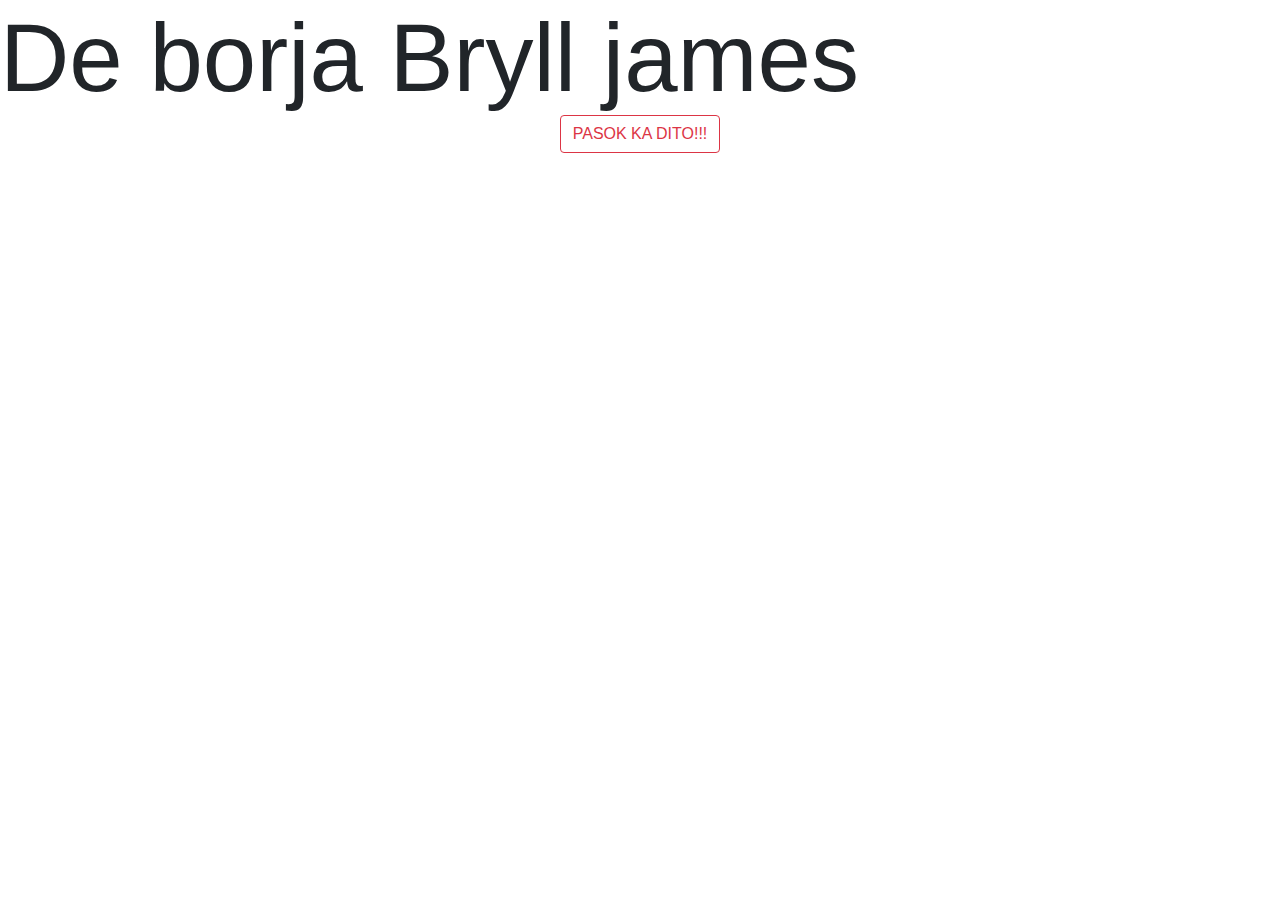
==== 123.html @ 9d058c45 "Rename index.html to 123.html" ====
<!DOCTYPE html>
<html lang="en">
<head>

    <link rel="stylesheet" href="https://stackpath.bootstrapcdn.com/bootstrap/4.3.1/css/bootstrap.min.css" integrity="sha384-ggOyR0iXCbMQv3Xipma34MD+dH/1fQ784/j6cY/iJTQUOhcWr7x9JvoRxT2MZw1T" crossorigin="anonymous">
    <meta charset="UTF-8">
    <script src="https://code.jquery.com/jquery-3.3.1.slim.min.js" integrity="sha384-q8i/X+965DzO0rT7abK41JStQIAqVgRVzpbzo5smXKp4YfRvH+8abtTE1Pi6jizo" crossorigin="anonymous"></script>
<script src="https://cdnjs.cloudflare.com/ajax/libs/popper.js/1.14.7/umd/popper.min.js" integrity="sha384-UO2eT0CpHqdSJQ6hJty5KVphtPhzWj9WO1clHTMGa3JDZwrnQq4sF86dIHNDz0W1" crossorigin="anonymous"></script>
<script src="https://stackpath.bootstrapcdn.com/bootstrap/4.3.1/js/bootstrap.min.js" integrity="sha384-JjSmVgyd0p3pXB1rRibZUAYoIIy6OrQ6VrjIEaFf/nJGzIxFDsf4x0xIM+B07jRM" crossorigin="anonymous"></script>
    <title>BOOTSTRAP</title>

</head>
<body>
<div class="display-1">De borja Bryll james</div>

<center>
<button type="button" id="hello" class="btn btn-outline-danger" data-toggle="modal" data-target="#exampleModal">

  PASOK KA DITO!!!
</button>
</center>
<!-- Modal -->
<div class="modal fade" id="exampleModal" tabindex="-1" role="dialog" aria-labelledby="exampleModalLabel" aria-hidden="true">
  <div class="modal-dialog" role="document">
    <div class="modal-content">
      <div class="modal-header">
        <h5 class="modal-title" id="exampleModalLabel">HELLO BRYLL</h5>
        <button type="button" class="close" data-dismiss="modal" aria-label="Close">
          <span aria-hidden="true">&times;</span>
        </button>
      </div>
      <div class="modal-body">

          <form>
  <div class="form-group">
    <label for="Emai1">Email address</label>
    <input type="email" id="Emai1" class="form-control" aria-describedby="emailHelp" placeholder="Enter email">
    <small id="emailHelp" class="form-text text-muted">We'll never share your email with anyone else.</small>
  </div>
  <div class="form-group">
    <label for="exampleInputPassword1">Password</label>
    <input type="password" class="form-control" id="exampleInputPassword1" placeholder="Password">
  </div>
  <div class="form-group form-check">
    <input type="checkbox" class="form-check-input" id="exampleCheck1">
    <label class="form-check-label" for="exampleCheck1">Check me out</label>
  </div>

</form>
      </div>
      <div class="modal-footer">
        <button type="button" class="btn btn-secondary" data-dismiss="modal">SARA MO!!</button>
        <button type="button" class="btn btn-primary" id="www" data-dismiss="modal"> HALIKA DITO!!</button>
      </div>
    </div>
  </div>
</div>


</body>
</html>
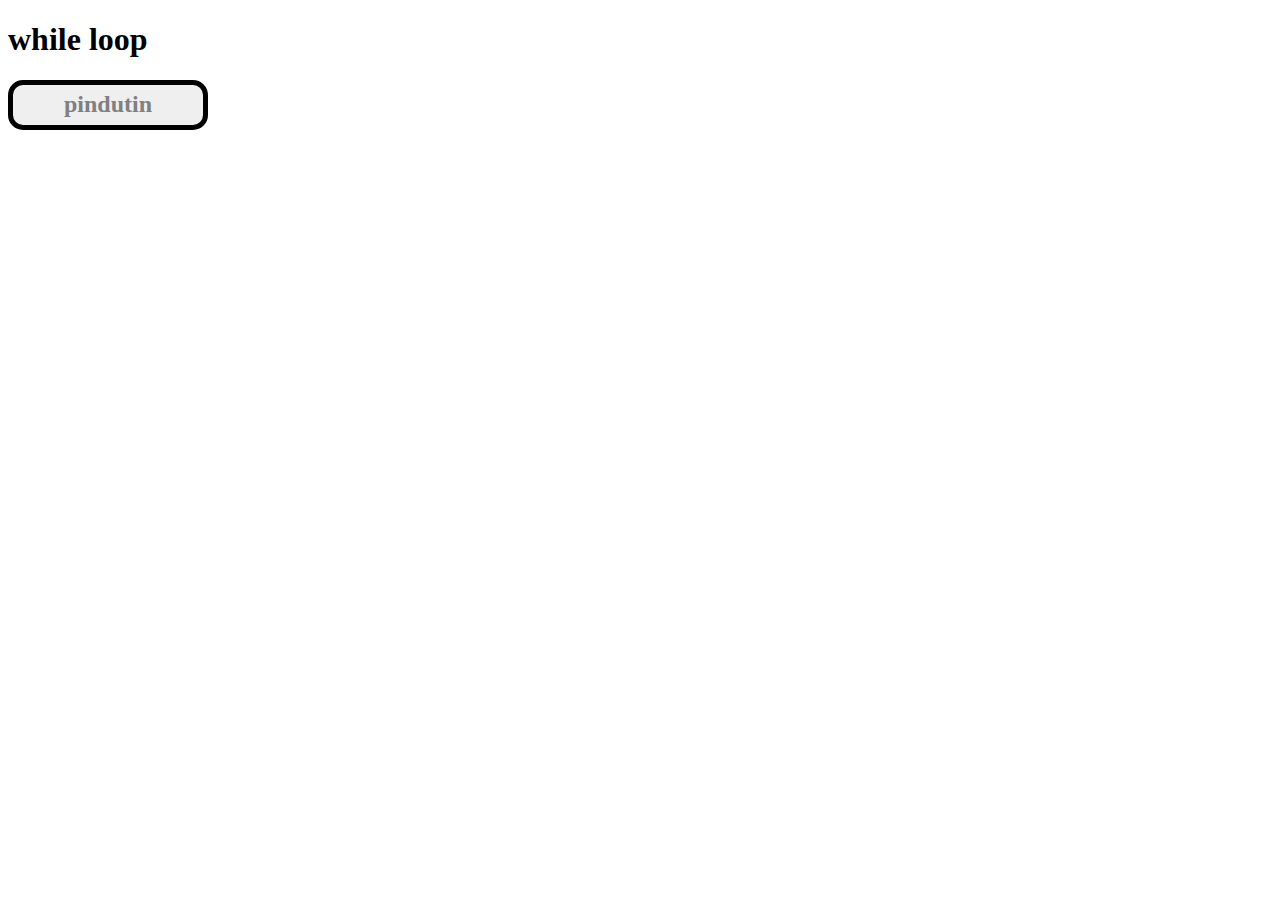
==== commit 5c1674ca: "Merge branch 'master' of https://github.com/Unoone01/TEST" ====
--- a/123.html
+++ b/123.html
@@ -1,61 +1,15 @@
 <!DOCTYPE html>
 <html lang="en">
 <head>
-
-    <link rel="stylesheet" href="https://stackpath.bootstrapcdn.com/bootstrap/4.3.1/css/bootstrap.min.css" integrity="sha384-ggOyR0iXCbMQv3Xipma34MD+dH/1fQ784/j6cY/iJTQUOhcWr7x9JvoRxT2MZw1T" crossorigin="anonymous">
     <meta charset="UTF-8">
-    <script src="https://code.jquery.com/jquery-3.3.1.slim.min.js" integrity="sha384-q8i/X+965DzO0rT7abK41JStQIAqVgRVzpbzo5smXKp4YfRvH+8abtTE1Pi6jizo" crossorigin="anonymous"></script>
-<script src="https://cdnjs.cloudflare.com/ajax/libs/popper.js/1.14.7/umd/popper.min.js" integrity="sha384-UO2eT0CpHqdSJQ6hJty5KVphtPhzWj9WO1clHTMGa3JDZwrnQq4sF86dIHNDz0W1" crossorigin="anonymous"></script>
-<script src="https://stackpath.bootstrapcdn.com/bootstrap/4.3.1/js/bootstrap.min.js" integrity="sha384-JjSmVgyd0p3pXB1rRibZUAYoIIy6OrQ6VrjIEaFf/nJGzIxFDsf4x0xIM+B07jRM" crossorigin="anonymous"></script>
-    <title>BOOTSTRAP</title>
-
+    <title>Title</title>
+    <link rel="stylesheet" type="text/css" href="whileloop.css">
+    <script type="text/javascript" src="while_loop.js"></script>
 </head>
 <body>
-<div class="display-1">De borja Bryll james</div>
+    <h1>while loop</h1>
+    <input id="ito_yun" type="button" value="pindutin" onclick="ang_while_loop()"/>
 
-<center>
-<button type="button" id="hello" class="btn btn-outline-danger" data-toggle="modal" data-target="#exampleModal">
-
-  PASOK KA DITO!!!
-</button>
-</center>
-<!-- Modal -->
-<div class="modal fade" id="exampleModal" tabindex="-1" role="dialog" aria-labelledby="exampleModalLabel" aria-hidden="true">
-  <div class="modal-dialog" role="document">
-    <div class="modal-content">
-      <div class="modal-header">
-        <h5 class="modal-title" id="exampleModalLabel">HELLO BRYLL</h5>
-        <button type="button" class="close" data-dismiss="modal" aria-label="Close">
-          <span aria-hidden="true">&times;</span>
-        </button>
-      </div>
-      <div class="modal-body">
-
-          <form>
-  <div class="form-group">
-    <label for="Emai1">Email address</label>
-    <input type="email" id="Emai1" class="form-control" aria-describedby="emailHelp" placeholder="Enter email">
-    <small id="emailHelp" class="form-text text-muted">We'll never share your email with anyone else.</small>
-  </div>
-  <div class="form-group">
-    <label for="exampleInputPassword1">Password</label>
-    <input type="password" class="form-control" id="exampleInputPassword1" placeholder="Password">
-  </div>
-  <div class="form-group form-check">
-    <input type="checkbox" class="form-check-input" id="exampleCheck1">
-    <label class="form-check-label" for="exampleCheck1">Check me out</label>
-  </div>
-
-</form>
-      </div>
-      <div class="modal-footer">
-        <button type="button" class="btn btn-secondary" data-dismiss="modal">SARA MO!!</button>
-        <button type="button" class="btn btn-primary" id="www" data-dismiss="modal"> HALIKA DITO!!</button>
-      </div>
-    </div>
-  </div>
-</div>
-
-
+    <div class="spacer"></div>
 </body>
 </html>
--- a/whileloop.css
+++ b/whileloop.css
@@ -0,0 +1,28 @@
+body {
+    user-select: none;
+}
+
+input[type=button]{
+    height: 50px;
+    width: 200px;
+    color: gray;
+    border-radius: 15px;
+    border: 5px solid black;
+    font-family: serif;
+    font-size: x-large;
+    font-weight: bold;
+}
+
+input[type=button]:active {
+    background-color:gray;
+    color: white;
+}
+
+.triangle {
+    width: 0;
+    height: 0;
+    border-left: 50px solid transparent;
+    border-right: 50px solid transparent;
+    border-bottom: 100px solid green;
+    display: inline-block;
+}